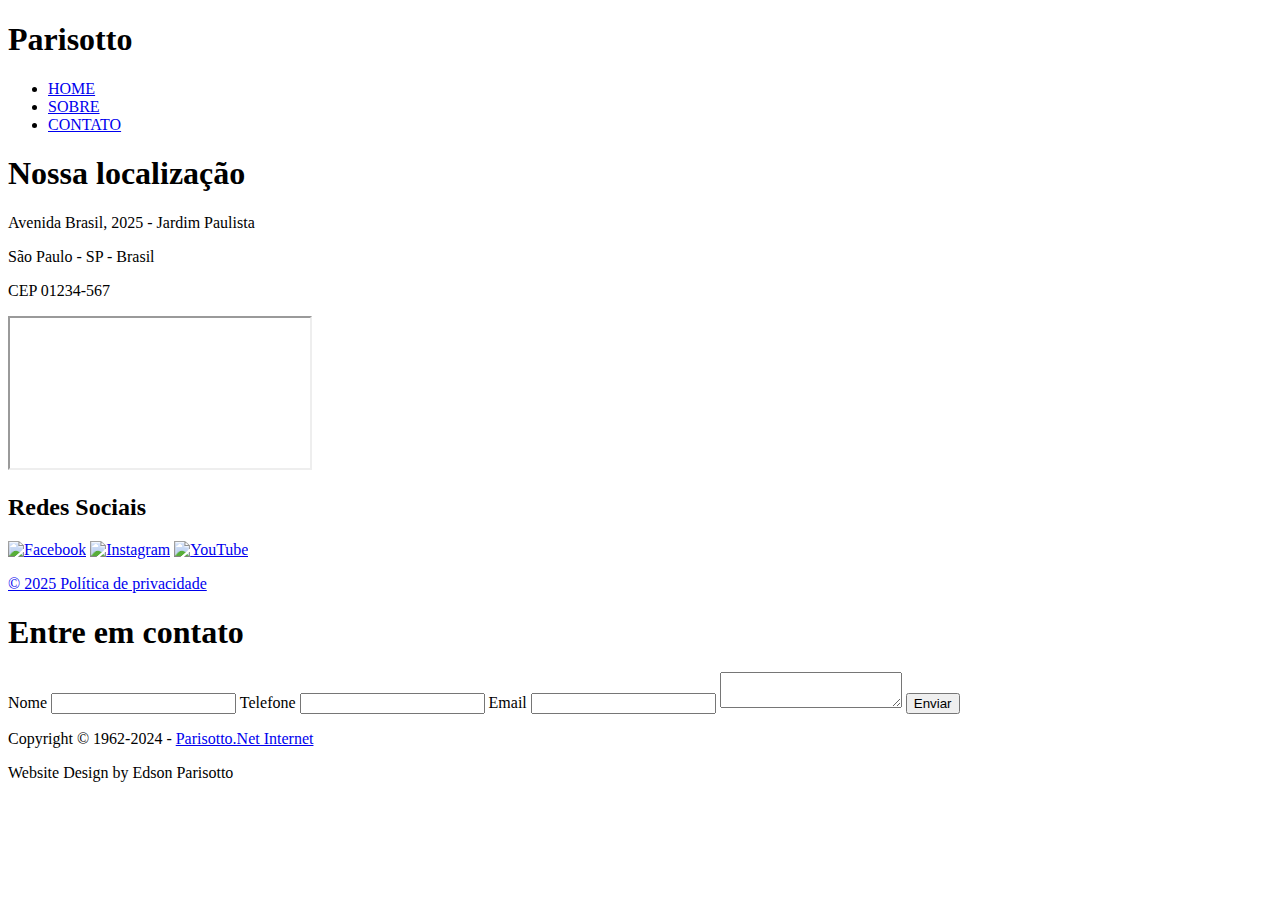
==== contato.html @ f7d9df3e "Add files via upload" ====
<!DOCTYPE html>
<html lang="pt-br">
<head>
    <meta charset="UTF-8">
    <meta name="viewport" content="width=device-width, initial-scale=1.0">
    <title>Primeira página</title>
    <link rel="stylesheet" href="css/estilo.css">
    <link rel="stylesheet" href="css/contato.css">
</head>
<body>
    <header>
        <nav>
            <h1>Parisotto</h1>
            <ul>
                <li><a href="index.html">HOME</a></li>
                <li><a href="sobre.html">SOBRE</a></li>
                <li><a href="contato.html">CONTATO</a></li>
            </ul>
        </nav>
    </header>
    <main>
        <section id="redes">
            <h1>Nossa localização</h1>

            <p>Avenida Brasil, 2025 - Jardim Paulista</p>
            <p>São Paulo - SP - Brasil</p>
            <p>CEP 01234-567</p>

            <div class="mapa">
                <iframe src="https://www.google.com/maps/embed?pb=!1m18!1m12!1m3!1d3657.056567143359!2d-46.678421325096814!3d-23.566411778796276!2m3!1f0!2f0!3f0!3m2!1i1024!2i768!4f13.1!3m3!1m2!1s0x94ce577eb2a3c291%3A0xe62cdae2cf94bb32!2sAv.%20Brasil%2C%202025%20-%20Jardim%20America%2C%20S%C3%A3o%20Paulo%20-%20SP%2C%2001431-001!5e0!3m2!1spt-BR!2sbr!4v1729288447608!5m2!1spt-BR!2sbr"  allowfullscreen="" loading="lazy" referrerpolicy="no-referrer-when-downgrade"></iframe>
            </div>

            <h2>Redes Sociais</h2>

            <a href="http://facebook.com" target="_blank"><img src="img/fb.png" alt="Facebook"></a>

            <a href="http://instagram.com" target="_blank"><img src="img/in.png" alt="Instagram"></a>

            <a href="http://youtube.com" target="_blank"><img src="img/yt.png" alt="YouTube"></a>

            <p id="privacidade"><a href="#">&copy; 2025 Política de privacidade</a></p>
        </section>
        <section>
            <h1>Entre em contato</h1>
            <form action="">
                <label for="nome">Nome</label>
                <input type="text" name="nome" id="nome" required>

                <label for="fone">Telefone</label>
                <input type="tel" name="fone" id="fone" required>

                <label for="email">Email</label>
                <input type="email" name="email" id="email" required>

                <textarea name="msg" id="msg" required></textarea>

                <button type="submit">Enviar</button>
            </form>
        </section>
    </main>
    <footer>
        <p>Copyright &copy; 1962-2024 - <a href="https://parisotto.net" target="_blank">Parisotto.Net Internet</a></p>
        <p>Website Design by Edson Parisotto</p>
    </footer>
</body>
</html>
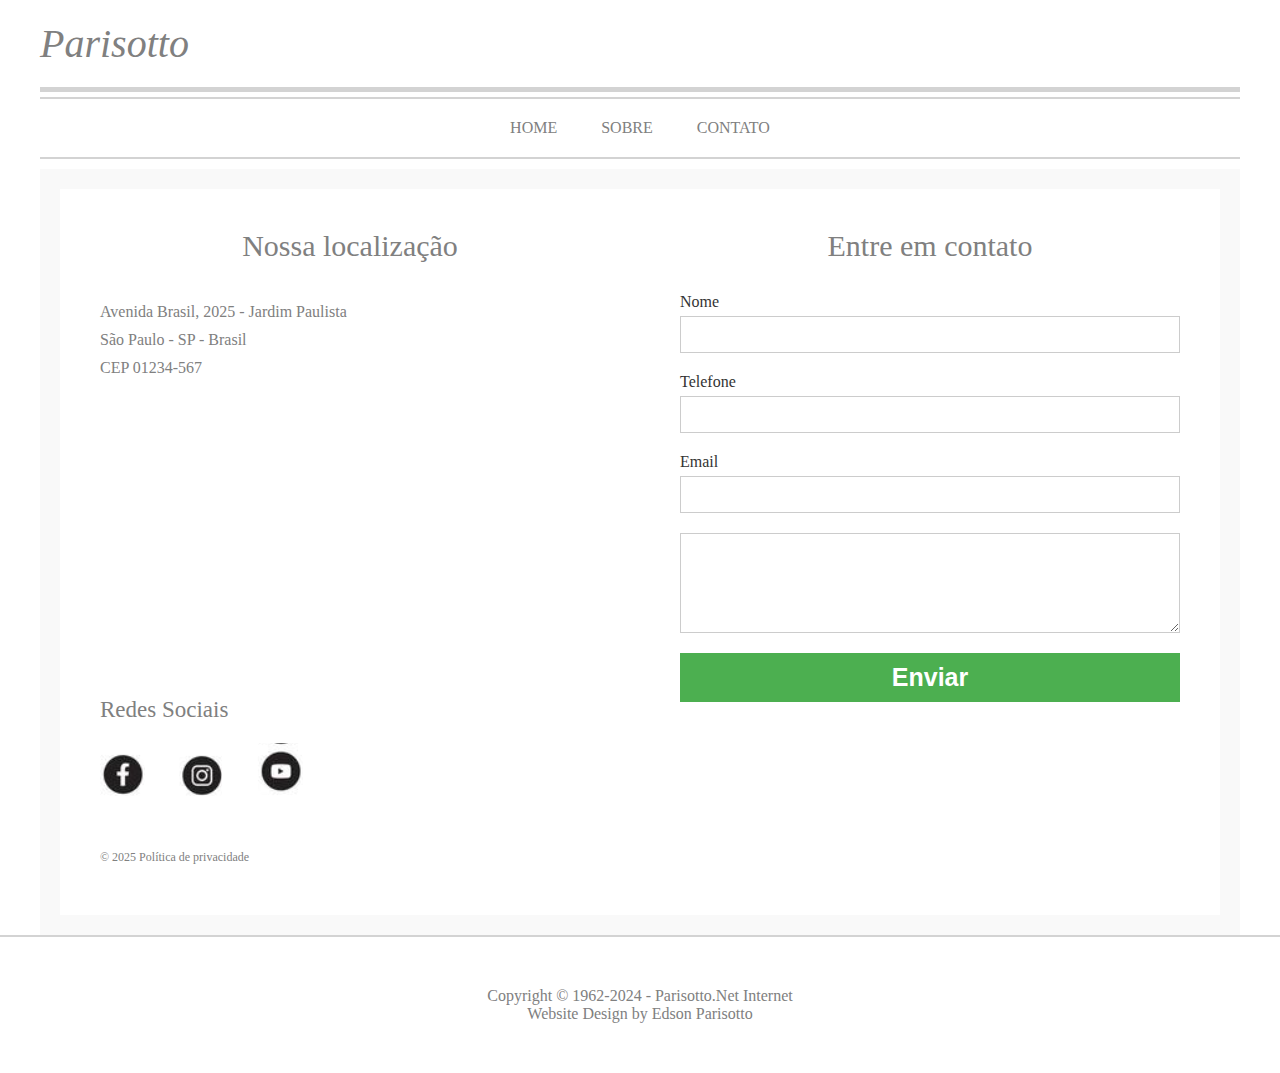
==== commit 8281db07: "Add files via upload" ====
--- a/contato.html
+++ b/contato.html
@@ -1,5 +1,5 @@
 <!DOCTYPE html>
-<html lang="pt-br">
+<html lang="pt-BR">
 <head>
     <meta charset="UTF-8">
     <meta name="viewport" content="width=device-width, initial-scale=1.0">
@@ -63,4 +63,4 @@
         <p>Website Design by Edson Parisotto</p>
     </footer>
 </body>
-</html>+</html>
--- a/css/estilo.css
+++ b/css/estilo.css
@@ -0,0 +1,57 @@
+*{
+    margin: 0;
+    padding: 0;
+    box-sizing: border-box;
+}
+
+a {
+    text-decoration: none;
+    color: gray;
+}
+
+header {
+    padding-bottom: 10px;
+    color: gray;
+    max-width: 1200px;
+    margin: 0 auto;
+}
+
+header h1 {
+    font-size: 40px;
+    border-bottom: 5px solid lightgray;
+    font-weight:normal;
+    font-style: italic;
+    padding: 20px 0;
+}
+
+ul {
+    list-style-type: none;
+    border-top: 2px solid lightgray;
+    margin-top: 5px;
+    border-bottom: 2px solid lightgray;
+    text-align: center;
+}
+
+li {
+    display: inline-block;
+}
+
+li a {
+    padding: 20px;
+    display:inline-block;
+}
+
+li a:hover {
+    background-color: #eee;
+}
+
+main {
+    background-color: #f9f9f9;
+}
+
+footer {
+    padding: 50px;
+    text-align: center;
+    color: gray;
+    border-top: 2px solid lightgray;
+}
--- a/css/contato.css
+++ b/css/contato.css
@@ -0,0 +1,97 @@
+main {
+    max-width: 1200px;
+    margin: 0 auto;
+    padding: 20px;
+    display: flex;
+    flex-wrap: wrap;
+}
+
+section {
+    flex-grow: 1;
+    flex-basis: 400px;
+    background-color: white;
+    padding: 40px;
+}
+
+section h1 {
+    text-align: center;
+    font-size: 30px;
+    padding-bottom: 30px;
+    color: gray;
+    font-weight: lighter;
+}
+
+form {
+    color: #333;
+    display: flex;
+    flex-direction: column;
+}
+
+label {
+    display: block;
+    margin-bottom: 5px;
+}
+
+input, textarea {
+    display: block;
+    padding: 10px;
+    width: 100%;
+    margin-bottom: 20px;
+    border: 1px solid #ccc;
+    color: blue;
+}
+
+textarea {
+    height: 100px;
+}
+
+button {
+    background-color: #4caf50;
+    color: white;
+    padding: 10px 20px;
+    border: none;
+    cursor: pointer;
+    font-size: 25px;
+    font-weight: bold;
+}
+
+section p {
+    color: gray;
+    margin: 10px 0;
+}
+
+#privacidade {
+    font-size: 12px;
+    margin-top: 50px;
+}
+
+section h2 {
+    font-size: 23px;
+    color: gray;
+    font-weight: lighter;
+    margin: 60px 0 20px 0;
+}
+
+#redes a {
+    margin-right: 30px;
+}
+
+#redes img {
+    /* width: 80px; */
+}
+
+.mapa {
+    overflow: hidden;
+    position: relative;
+    padding-bottom: 50%;
+    height: 0;
+}
+
+.mapa iframe {
+    border: none;
+    position: absolute;
+    left: 0;
+    top:0;
+    height: 100%;
+    width: 100%;
+}